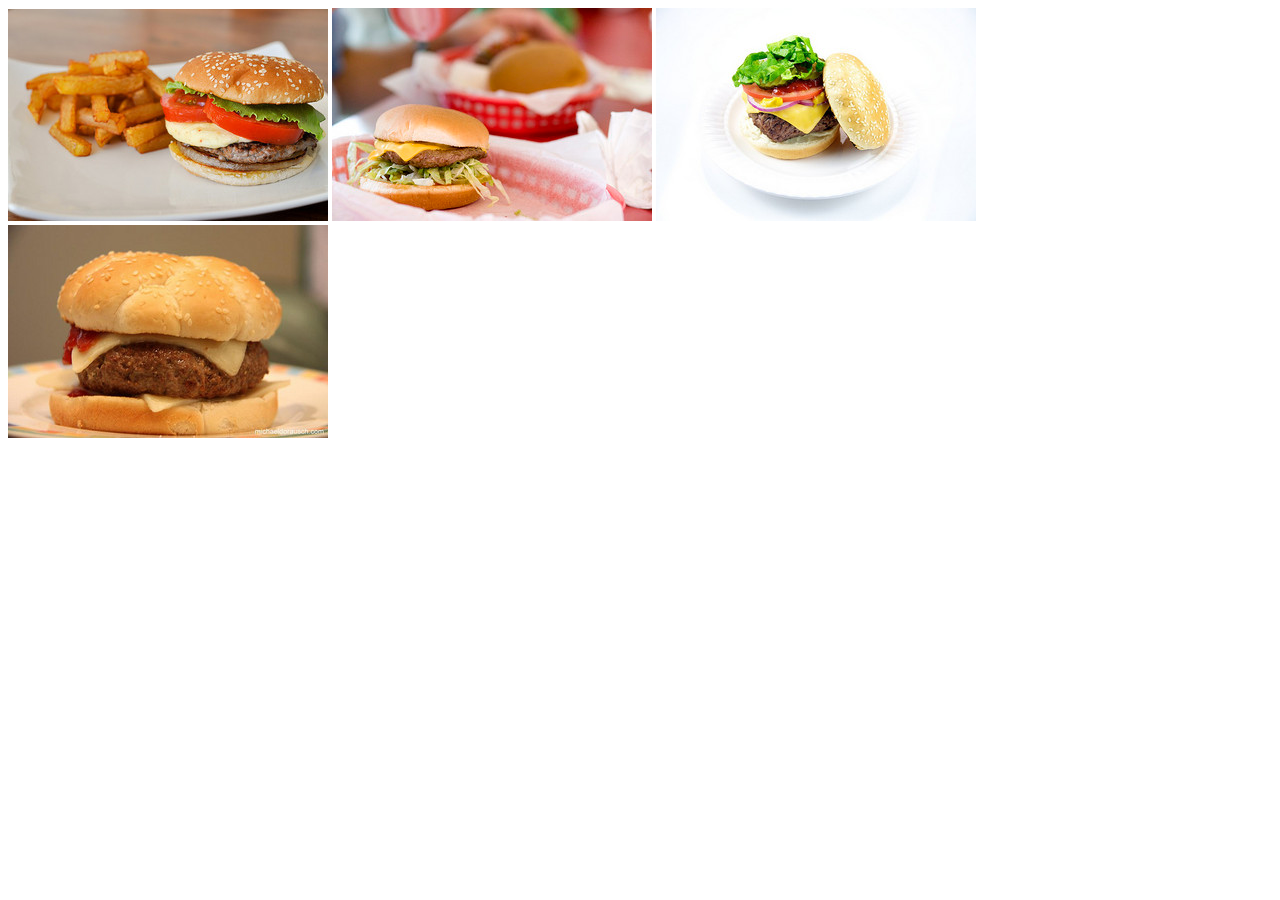
==== Week1/B2/index.html @ 92bc62df "no message" ====
<!DOCTYPE html>
<html lang="en">
	<head>
		<meta charset="utf-8"/>
		<title>Burgers</title>
		<link rel="stylesheet" href="css/main.css" type="text/css" media="screen">
	</head>
	<body>

		<img src="img/bg1.jpg">
		<img src="img/bg2.jpg">
		<img src="img/bg3.jpg">
		<img src="img/bg4.jpg">

		
	</body>

</html>
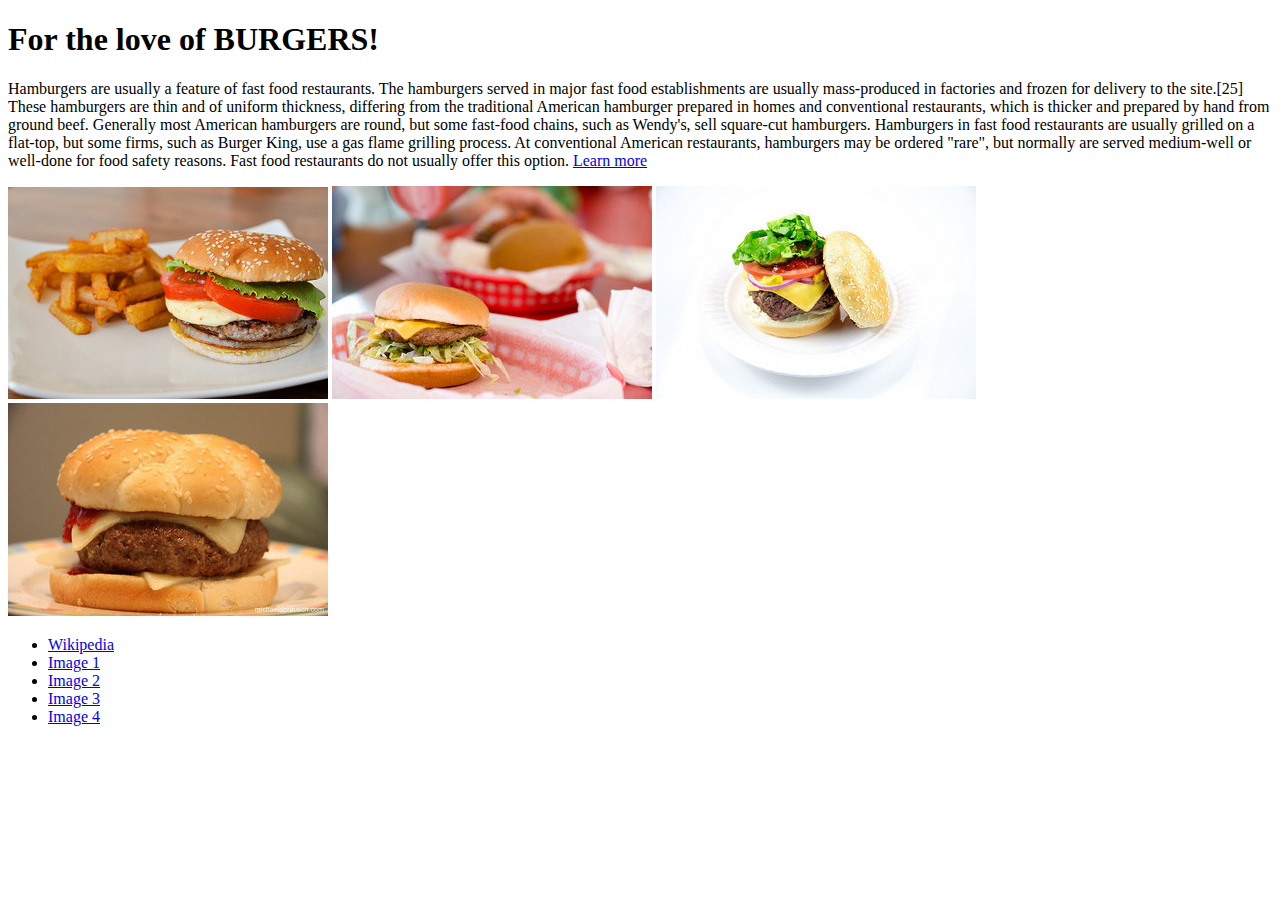
==== commit 837188a8: "no message" ====
--- a/Week1/B2/index.html
+++ b/Week1/B2/index.html
@@ -6,11 +6,27 @@
 		<link rel="stylesheet" href="css/main.css" type="text/css" media="screen">
 	</head>
 	<body>
+		<header>
+			<h1>For the love of BURGERS!</h1>
+		</header>
+		<main>
+			<p>Hamburgers are usually a feature of fast food restaurants. The hamburgers served in major fast food establishments are usually mass-produced in factories and frozen for delivery to the site.[25] These hamburgers are thin and of uniform thickness, differing from the traditional American hamburger prepared in homes and conventional restaurants, which is thicker and prepared by hand from ground beef. Generally most American hamburgers are round, but some fast-food chains, such as Wendy's, sell square-cut hamburgers. Hamburgers in fast food restaurants are usually grilled on a flat-top, but some firms, such as Burger King, use a gas flame grilling process. At conventional American restaurants, hamburgers may be ordered "rare", but normally are served medium-well or well-done for food safety reasons. Fast food restaurants do not usually offer this option. <a href="http://en.wikipedia.org/wiki/Hamburger">Learn more</a></p>
 
-		<img src="img/bg1.jpg">
-		<img src="img/bg2.jpg">
-		<img src="img/bg3.jpg">
-		<img src="img/bg4.jpg">
+			<img src="img/bg1.jpg" alt="Image of burger">
+			<img src="img/bg2.jpg" alt="Image of burger">
+			<img src="img/bg3.jpg" alt="Image of burger">
+			<img src="img/bg4.jpg" alt="Image of burger">
+		</main>
+		<footer>
+			<ul>
+				<li><a href="http://en.wikipedia.org/wiki/Hamburger">Wikipedia</a></li>
+				<li><a href="http://www.flickr.com/photos/40726522@N02/5187810061/">Image 1
+				</a></li>
+				<li><a href="http://www.flickr.com/photos/49557421@N00/3675054837/in/[base64]">Image 2</a></li>
+				<li><a href="http://www.flickr.com/photos/72949902@N00/5076895496/in/[base64]">Image 3</a></li>
+				<li><a href="http://www.flickr.com/photos/57009135@N00/5545289810/in/[base64]">Image 4</a></li>
+			</ul>
+		</footer>
 
 		
 	</body>
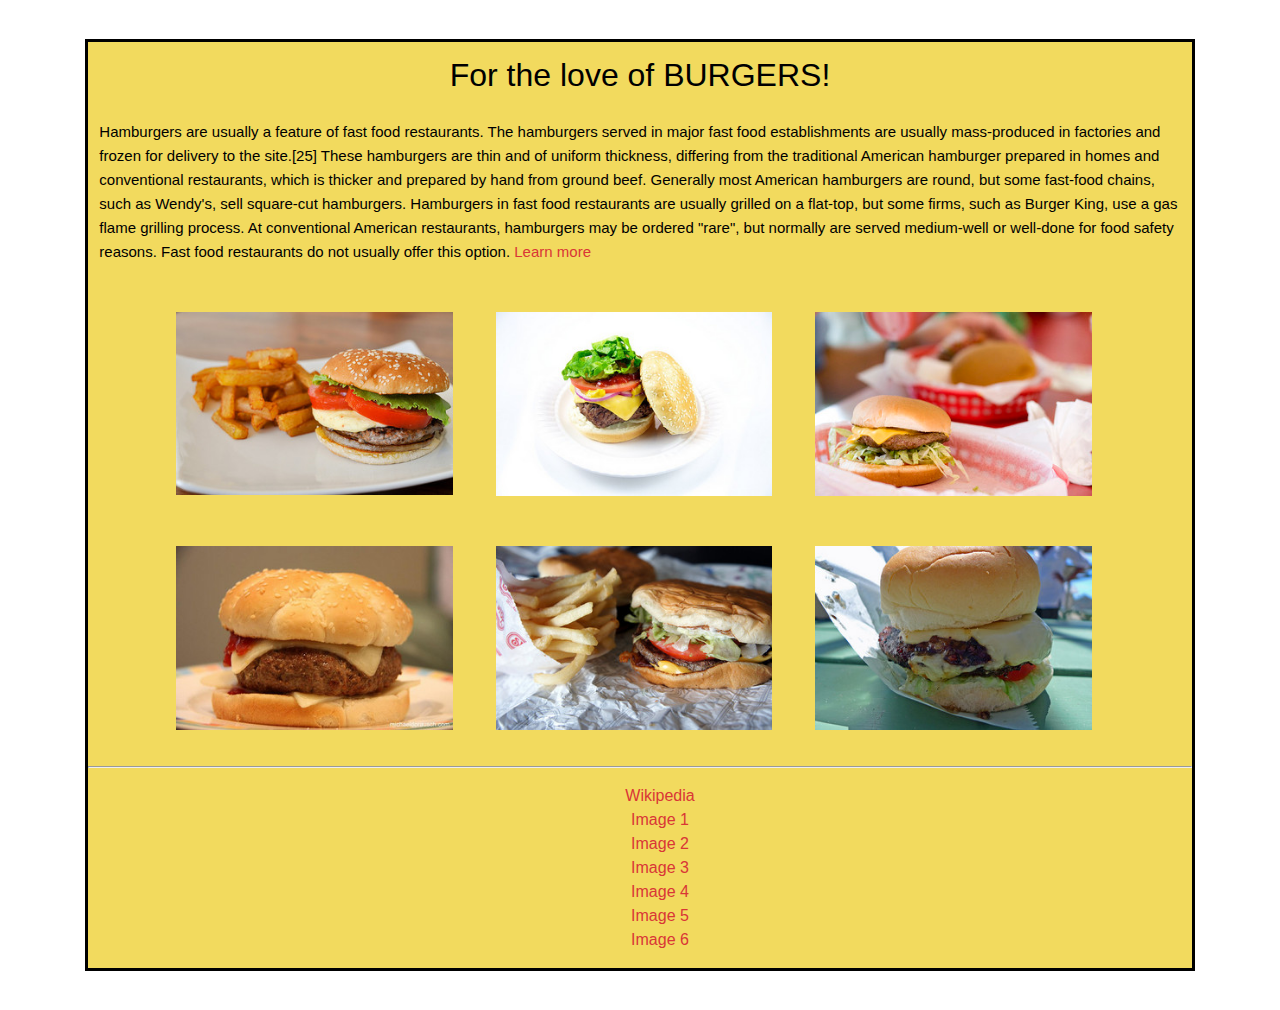
==== commit 0a4af878: "no message" ====
--- a/Week1/B2/index.html
+++ b/Week1/B2/index.html
@@ -4,31 +4,52 @@
 		<meta charset="utf-8"/>
 		<title>Burgers</title>
 		<link rel="stylesheet" href="css/main.css" type="text/css" media="screen">
+		<link rel="stylesheet" type="text/css" href="css/normalize.css">
+		<meta name="viewport" content="width=device-width, initial-scale=1.0,maximum-scale=1.0">
 	</head>
 	<body>
-		<header>
-			<h1>For the love of BURGERS!</h1>
-		</header>
-		<main>
-			<p>Hamburgers are usually a feature of fast food restaurants. The hamburgers served in major fast food establishments are usually mass-produced in factories and frozen for delivery to the site.[25] These hamburgers are thin and of uniform thickness, differing from the traditional American hamburger prepared in homes and conventional restaurants, which is thicker and prepared by hand from ground beef. Generally most American hamburgers are round, but some fast-food chains, such as Wendy's, sell square-cut hamburgers. Hamburgers in fast food restaurants are usually grilled on a flat-top, but some firms, such as Burger King, use a gas flame grilling process. At conventional American restaurants, hamburgers may be ordered "rare", but normally are served medium-well or well-done for food safety reasons. Fast food restaurants do not usually offer this option. <a href="http://en.wikipedia.org/wiki/Hamburger">Learn more</a></p>
+		<div id="container">
+			<header>
+				<h1>For the love of BURGERS!</h1>
+			</header>
+			<main>
+				<p>Hamburgers are usually a feature of fast food restaurants. The hamburgers served in major fast food establishments are usually mass-produced in factories and frozen for delivery to the site.[25] These hamburgers are thin and of uniform thickness, differing from the traditional American hamburger prepared in homes and conventional restaurants, which is thicker and prepared by hand from ground beef. Generally most American hamburgers are round, but some fast-food chains, such as Wendy's, sell square-cut hamburgers. Hamburgers in fast food restaurants are usually grilled on a flat-top, but some firms, such as Burger King, use a gas flame grilling process. At conventional American restaurants, hamburgers may be ordered "rare", but normally are served medium-well or well-done for food safety reasons. Fast food restaurants do not usually offer this option. <a href="http://en.wikipedia.org/wiki/Hamburger">Learn more</a></p>
 
-			<img src="img/bg1.jpg" alt="Image of burger">
-			<img src="img/bg2.jpg" alt="Image of burger">
-			<img src="img/bg3.jpg" alt="Image of burger">
-			<img src="img/bg4.jpg" alt="Image of burger">
-		</main>
-		<footer>
-			<ul>
-				<li><a href="http://en.wikipedia.org/wiki/Hamburger">Wikipedia</a></li>
-				<li><a href="http://www.flickr.com/photos/40726522@N02/5187810061/">Image 1
-				</a></li>
-				<li><a href="http://www.flickr.com/photos/49557421@N00/3675054837/in/[base64]">Image 2</a></li>
-				<li><a href="http://www.flickr.com/photos/72949902@N00/5076895496/in/[base64]">Image 3</a></li>
-				<li><a href="http://www.flickr.com/photos/57009135@N00/5545289810/in/[base64]">Image 4</a></li>
-			</ul>
-		</footer>
-
+				<div id="burgers">
+					<div class="bgimg">
+						<img src="img/bg1.jpg" alt="Image of burger">
+					</div>
+					<div class="bgimg">
+						<img src="img/bg2.jpg" alt="Image of burger">
+					</div>
+					<div class="bgimg">
+						<img src="img/bg3.jpg" alt="Image of burger">
+					</div>
+					<div class="bgimg">
+						<img src="img/bg4.jpg" alt="Image of burger">
+					</div>
+					<div class="bgimg">
+						<img src="img/bg5.jpg" alt="Image of burger">
+					</div>			
+					<div class="bgimg">
+						<img src="img/bg6.jpg" alt="Image of burger">
+					</div>
+				</div>
+			</main>
+			<footer>
+				<hr>
+				<ul>
+					<li><a href="http://en.wikipedia.org/wiki/Hamburger">Wikipedia</a></li>
+					<li><a href="http://www.flickr.com/photos/40726522@N02/5187810061/">Image 1</a></li>
+					<li><a href="http://www.flickr.com/photos/49557421@N00/3675054837/in/[base64]">Image 2</a></li>
+					<li><a href="http://www.flickr.com/photos/72949902@N00/5076895496/in/[base64]">Image 3</a></li>
+					<li><a href="http://www.flickr.com/photos/57009135@N00/5545289810/in/[base64]">Image 4</a></li>
+					<li><a href="http://www.flickr.com/photos/burgeraustin/5609236226/sizes/m/in/[base64]/">Image 5</a></li>
+					<li><a href="http://www.flickr.com/photos/ekilby/3622668873/sizes/m/in/[base64]/">Image 6</a></li>
+				</ul>
+			</footer>
+		</div><!--end container-->
 		
-	</body>
+		</body>
 
 </html>--- a/Week1/B2/css/main.css
+++ b/Week1/B2/css/main.css
@@ -0,0 +1,156 @@
+body{
+	margin:auto;
+	font-size: 100%;
+	line-height: 1.5em;
+	background-color: white;
+	max-width: 1450px;
+}
+
+#container{
+	width: 86.206896551724%;/*1250px*/
+	margin: 39px auto;
+	background-color: #F2DA5E;
+	border:3px solid black;
+}
+
+h1{
+	font-weight: normal;
+	color: black;
+	text-align: center;
+	font-size: 1.5em;
+}
+
+p{
+	padding: 1%;/*20px*/
+	font-size: .9375em;/*15px*/
+	width: 97.916666666667%;/*940px*/
+	border
+}
+
+#burgers{
+	width: 97.872340425532%; 
+	margin: 0 6%;
+}
+
+#burgers .bgimg{
+	margin: 2%;
+	width: 25.6%;/*300px*/
+	display: inline-block;
+}
+
+#burgers div:nth-child(1){
+	position:relative;
+	display: inline-block;
+	float:left;
+}
+
+#burgers div:nth-child(2){
+	position:relative;
+	display: inline-block;
+}
+
+#burgers div:nth-child(3){
+	position:relative;
+	display: inline-block;
+	float:left;
+}
+
+#burgers div:nth-child(4){
+	position:relative;
+	display: inline-block;
+	float:left;
+	clear: both;
+}
+
+#burgers div:nth-child(5){
+	position:relative;
+	display: inline-block;
+	float: left;
+}
+
+#burgers div:nth-child(6){
+	position:relative;
+	display: inline-block;
+}
+
+img{
+	max-width: 100%;
+}
+
+footer{
+	text-align: center;
+	clear: both;
+}
+
+ul{
+	list-style-type: none;
+}
+
+a{
+	text-decoration: none;
+	font-size: 1em;
+	color: #D93636;
+}
+
+a:hover{
+	font-weight: bold;
+}
+
+
+@media screen and (min-width: 768px) and (max-width: 959px){
+
+	#container{
+		background-color: #5B98A6;
+	}
+
+	#burgers .bgimg{
+	width: 40.6%;
+	}
+
+	h1{
+		color: #F2DA5E;
+	}
+}
+
+@media only screen and (min-width: 480px) and (max-width: 767px){
+	#container{		
+		background-color: #BF7330;
+	}
+
+	#burgers .bgimg{
+	width: 40.6%;
+	}
+
+	h1{
+		color: #D9B959;
+	}
+}
+
+@media only screen and (max-width: 479px){
+	#container{		
+		background-color: #418430;
+	}
+
+	#burgers .bgimg{
+	width: 85%;
+	}
+
+	h1{
+		color: #D9B93A;
+	}
+}
+
+
+
+
+
+
+
+
+
+
+
+
+
+
+
